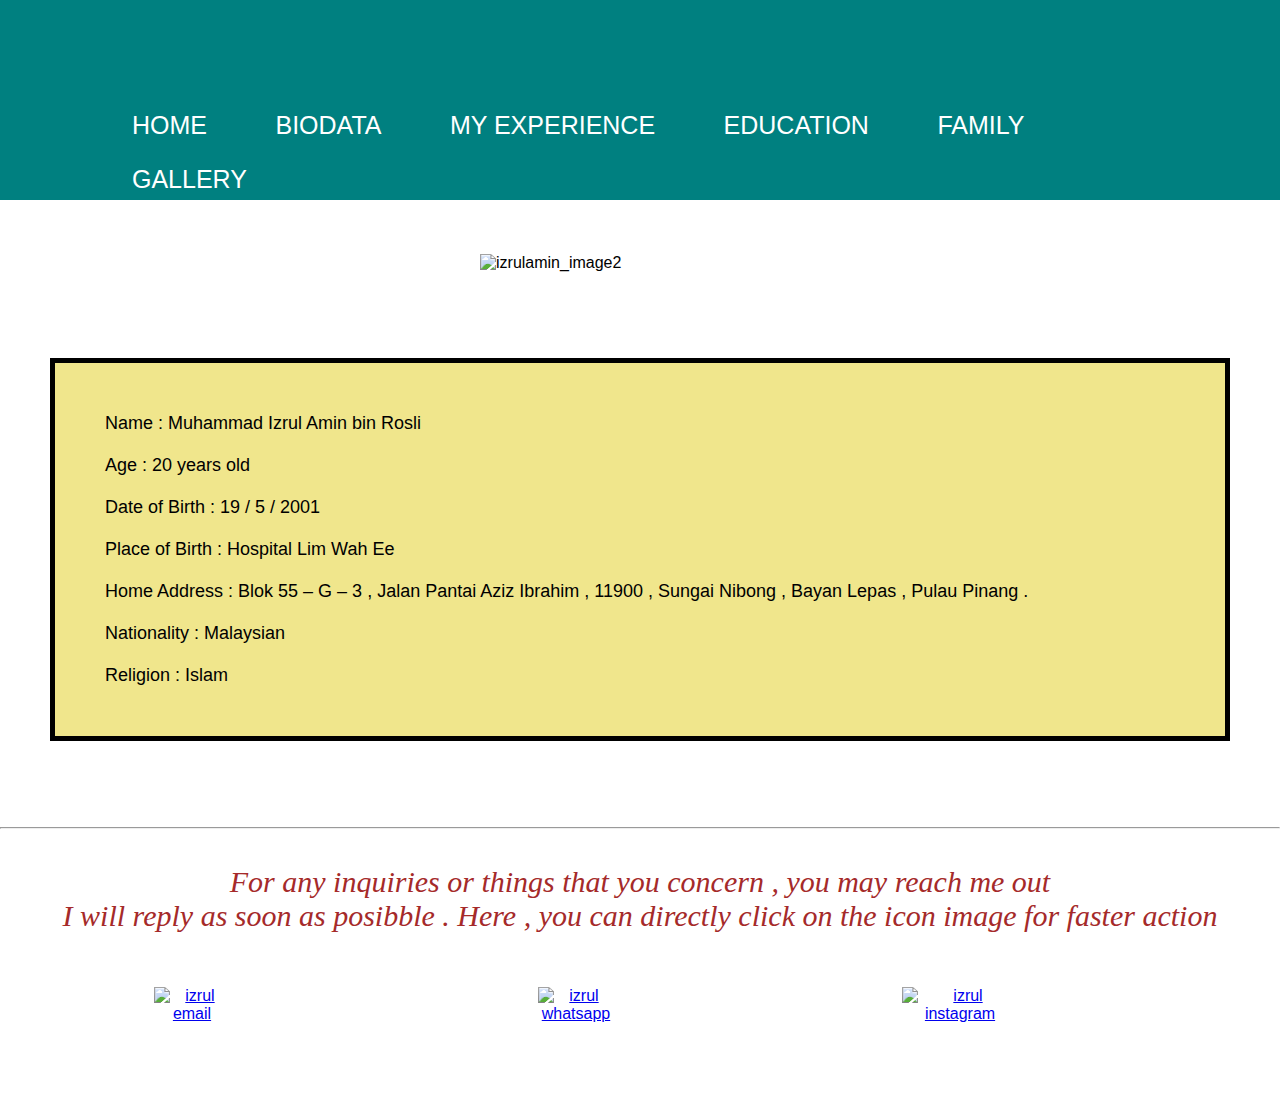
==== biodata.html @ f85127ab "Add files via upload" ====
<!DOCTYPE html>
<html>

<head>
<title>Izrul's Biodata</title>
<meta charset="utf-8">
<meta charset="viewport" content="width=device-width, initial-scale=1.0">
<link rel="stylesheet" type="text/css" href="style.css">
<link rel="stylesheet" type="text/css" href="image polaroid.css">

</head>

<body>

    
    <nav>
        <ul>
    
        <li><a href= "index.html" >HOME</a></li>
        <li><a href= "biodata.html">BIODATA</a></li>
        <li><a href= "experience.html">MY EXPERIENCE </a></li>
        <li><a href= "education.html">EDUCATION</a></li>
        <li><a href="family.html"> FAMILY </a></li>
        <li><a href= "gallery.html">GALLERY</a></li>
        
            </ul>
        </nav>

<style>
    body{
        background-size: cover;
        background-image: url('images/new_wallpaper3.jfif');
        background-repeat: no-repeat;
        background-attachment: fixed;


    }
</style>

<br><br><br>


<img src="images/izrulamin_image2.jfif" alt="izrulamin_image2 " style="width: 25%;">
<br><br>

<p  class="box-one" style="font-family: 'Lucida Sans', 'Lucida Sans Regular', 'Lucida Grande', 'Lucida Sans Unicode', Geneva, Verdana, sans-serif;text-align: justify; background-color: khaki;margin: 50px; " >

Name : Muhammad Izrul Amin bin Rosli <br><br>
Age : 20 years old <br><br>
Date of Birth : 19 / 5 / 2001 <br><br>
Place of Birth : Hospital Lim Wah Ee <br><br>
Home Address : Blok 55 – G – 3 , Jalan Pantai Aziz Ibrahim , 11900 , Sungai Nibong , Bayan Lepas , Pulau Pinang .<br><br>
Nationality : Malaysian <br><br>
Religion : Islam

</p>
<br><br><hr><br><br>


<p style=" color:brown ; font-size: 30px;font-style: italic;text-align: center ; margin: auto;">
    For any inquiries or things that you concern , you may reach me out
    <br> I will reply as soon as posibble . Here , you can directly click on the icon image for faster action 
</p>

<br><br><br>

<center>
<div class="row">

    <div class="column">
        <a target="_blank " href="mailto:izrulamin2001@gmail.com"><img src="images/gmail.png" alt="izrul email" width="20%" ></a>

    </div>

    <div class="column">
        <a target="_blank " href="http://wa.link/qqwnt5"><img src="images/whatsapp.png" alt="izrul whatsapp" width="20%"></a>

    </div>

    <div class="column">
       <a target="_blank " href="https://www.instagram.com/izrulamin_"><img src="images/instagram.png" alt="izrul instagram" width="30%"></a>
    </div>


</div>
</center>
<br><br><br><br><br><br>

</body>
</html>












    











































</html>
</body>
---- style.css ----
h1 {
    font-size: 125px;
    line-height: 10px;
    font-family:'Amatic SC', cursive;
    padding: 70px;
    
}

h2{
font-size: 125px;
line-height: 10px;
font-family:'Amatic SC', cursive;
padding: 20px;

}

p{
    font-size: 20;
    font-family: 'Lobster Two', cursive;;
}

*{

margin: 0px;
padding: 0px;
box-sizing: border-box;
font-family: 'Trebuchet MS', 'Lucida Sans Unicode', 'Lucida Grande', 'Lucida Sans', Arial, sans-serif;

}

nav{
width: 100%;
height: 40px;
background-color :teal ;
line-height: 50px;
padding: 0px; padding: 100px;
position:relative;
z-index: 1;


}

nav ul{
float :right
}

nav ul li {
display: inline-block;
list-style: none;
}

nav ul li a{
color: #fff;
text-decoration: none;
font-size: 25px;
text-transform: uppercase;
padding: 0px 32px;


}

nav ul li a:hover{
    color:yellow

}

img { 
    display: block;
    margin-left:auto ;
    margin-right:auto ;}
 
    
.box-one {

    border: 5px solid black ; 
  background-color: lightblue;
  padding-top: 50px;
  padding-right: 50px;
  padding-bottom: 50px;
  padding-left: 50px;
  font-size: 18px;
  font-family: 'Courier New', Courier, monospace ;
  font-weight: 500;
  text-align: center;
  margin: 70px ;
  
}

*{
    box-sizing: border-box;
}

.column{
    align-content: center;
    float: left;
    margin-bottom: 20px;
    width: 30%

}

.row ::after {
    content: "";
    display: table;
    clear: both;
}

table, th, td {
    border: 1px solid black;
    text-align: center;
    justify-content: left;
  }

.img_align{
    vertical-align: middle;

}

.internalcontainerL{
    font-size: 18px;
    line-height: 20px;
    font-family: 'IBM Plex Sans', sans-serif;
    padding: 70px;
    
}

.internalcontainerM{
    font-size: 18px;
    line-height: 20px;
    font-family: 'IBM Plex Sans', sans-serif;
    padding: 70px;
    
}

.internalcontainerR{
    font-size: 18px;
    line-height: 20px;
    font-family: 'IBM Plex Sans', sans-serif;
    padding: 70px;
    
}
---- image polaroid.css ----
* {
    margin: 0;
    padding: 0;
    box-sizing: border-box;
}0


body {
    background: cadetblue; 
}

.polaroid-gallery {
    text-align: center;
    align-items: center;

}


.polaroid-gallery__title{
    font-size: 30px;
    font-family: Arial, Helvetica, sans-serif;
    color:#333;
    margin:48px
}

.polaroid-card{
    display: inline-block;
    margin: 75px;
    padding: 10px;
    background-color: #eee6d8;
    box-shadow: 0 8px 16px rgba(0, 0, 0.2);
    transition :all 0.3s;
    align-items: center;
}

.polaroid-card img{
    object-fit: cover;
}

.polaroid-card figcaption{
    font-size: 12px;
    margin-top: 6px;
    letter-spacing: 2px;
    text-align: center;
}

.polaroid-card:nth-of-type(even) 
{
    transform: rotate(12deg);
    align-items: center;

}

.polaroid-card:nth-of-type(odd)
{
    transform: rotate(-12deg);
    align-items: center;
}

.polaroid-card:nth-of-type(even)::before {
    content:"";
    display :block ;
    background-color: rgba(222, 220, 200, 0.66); 
    width: 100px;
    height: 25px;
    transform: translate(-30px, -25px) rotate(-24deg);
    align-items: center;
    
}

.polaroid-card:nth-of-type(odd)::before {
    content:"";
    display :block ;
    background-color: rgba(222, 220, 200, 0.86); 
    width: 100px;
    height: 25px;
    transform: translate(240px, -5px) rotate(25deg);
    align-items: center;
    
}

.polaroid-card:hover
{
    transform: scale(1.25);
    align-items: center;
}

h2 {
    font-size: 80px;
    line-height: 10px;
    font-family:'Amatic SC', cursive;
    padding: 70px;
    
}

h3 {
    font-size: 50px;
    line-height: 10px;
    font-family:'Amatic SC', cursive;
    padding: 70px;
    
}
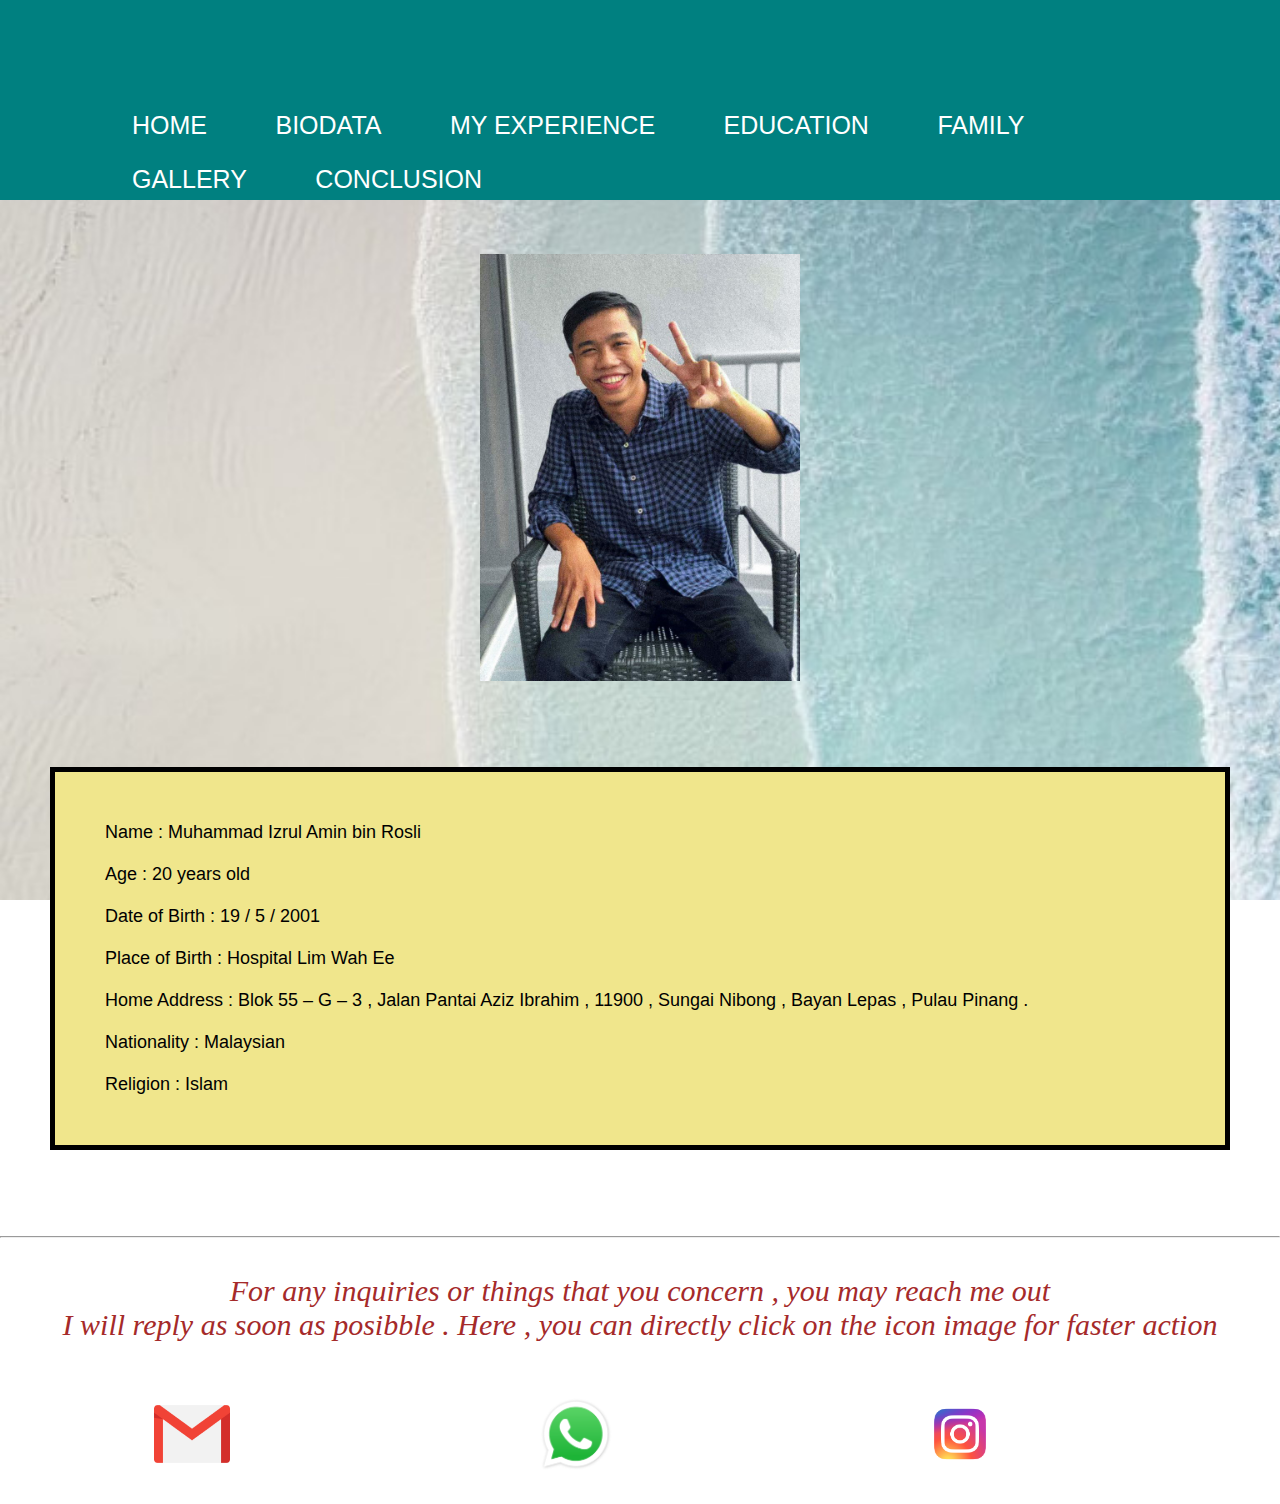
==== commit fcd74f6a: "Update biodata.html" ====
--- a/biodata.html
+++ b/biodata.html
@@ -22,6 +22,7 @@
         <li><a href= "education.html">EDUCATION</a></li>
         <li><a href="family.html"> FAMILY </a></li>
         <li><a href= "gallery.html">GALLERY</a></li>
+        <li><a href= "conclusion.html">CONCLUSION</a></li>
         
             </ul>
         </nav>
@@ -86,63 +87,10 @@
 </center>
 <br><br><br><br><br><br>
 
-</body>
-</html>
-
-
-
-
-
-
-
-
-
-
-
-
-    
-
-
-
-
-
-
-
-
-
-
-
-
-
-
-
-
-
-
-
-
-
-
-
-
-
-
-
-
-
-
-
-
-
-
-
-
-
-
 
 
 
 
 
 </html>
-</body>+</body>
